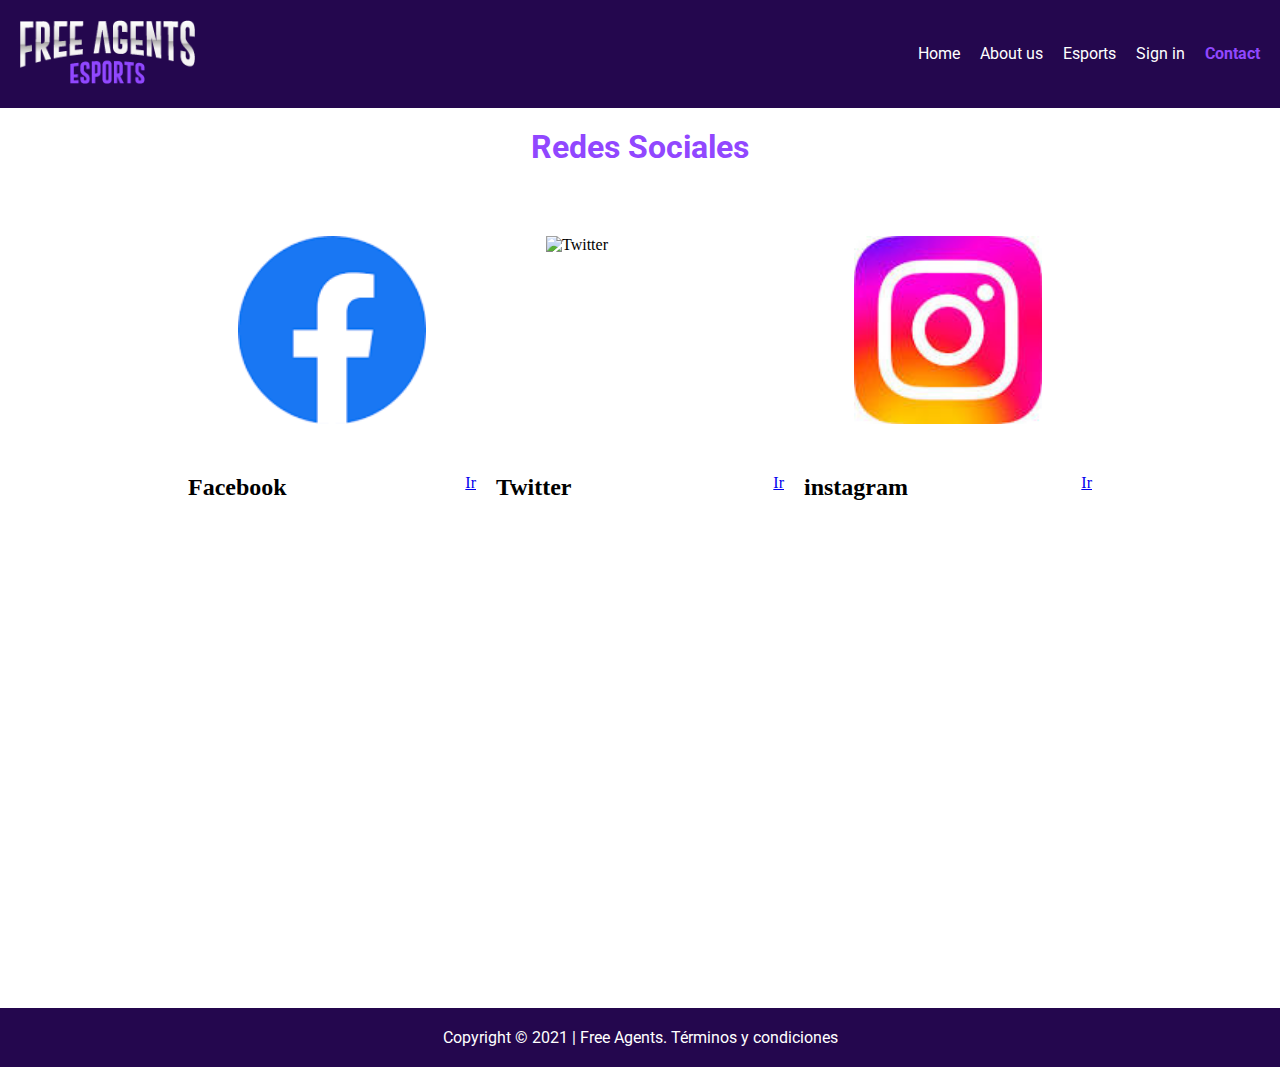
==== pages/contacto.html @ a9deabde "Proyecto final" ====
<!DOCTYPE html>
<html lang="en">

<head>
    <meta charset="UTF-8">
    <meta name="author" content="Guido Falcone" />
    <meta name="description" content="Pagina dedicada a los esports." />
    <meta name="viewport" content="width=device-width, initial-scale=1.0">
    <link rel="preconnect" href="https://fonts.googleapis.com">
    <link rel="preconnect" href="https://fonts.gstatic.com" crossorigin>
    <link href="https://fonts.googleapis.com/css2?family=Roboto:wght@300;400;700&display=swap" rel="stylesheet">
    <link href="https://cdn.jsdelivr.net/npm/bootstrap@5.3.2/dist/css/bootstrap.min.css" rel="stylesheet"
        integrity="sha384-T3c6CoIi6uLrA9TneNEoa7RxnatzjcDSCmG1MXxSR1GAsXEV/Dwwykc2MPK8M2HN" crossorigin="anonymous">
    <link rel="shortcut icon" href="https://pbs.twimg.com/profile_images/1674213973749555202/nG1PeJ8y_400x400.png"
        type="image/x-icon">
    <link rel="stylesheet" href="../css/style.css">
    <title>Free Agents Esports</title>
</head>

<body>
    <header>
        <a href="../index.html">
            <img src="../recursos/Logo.png" alt="Logo Esports">
        </a>
        <nav>
            <ul>
                <li><a href="../index.html">Home</a></li>
                <li><a href="../pages/nosotros.html">About us</a></li>
                <li><a href="../pages/esports.html">Esports</a></li>
                <li><a href="../pages/registrate.html">Sign in</a>
                <li><a class="active" href="../pages/contacto.html">Contact</a></li>
            </ul>
        </nav>
    </header>
    <main id="main-contacto">
        <h1 class="titulo">Redes Sociales</h1>
        <div class="redes">
            <div class="card" style="width: 18rem;">
                <img src="../recursos/facebook.png" class="card-img-top" alt="facebook">
                <div class="card-body">
                    <h2 class="card-text text-center ">Facebook</h2>
                    <a target="_blank" class="btn btn-info" href="https://www.facebook.com/">Ir</a>
                </div>
            </div>
            <div class="card" style="width: 18rem;">
                <img src="https://upload.wikimedia.org/wikipedia/commons/thumb/6/6f/Logo_of_Twitter.svg/2491px-Logo_of_Twitter.svg.png"
                    class="card-img-top" alt="Twitter">
                <div class="card-body">
                    <h2 class="card-text text-center ">Twitter</h2>
                    <a target="_blank" class="btn btn-info" href="https://twitter.com/">Ir</a>
                </div>
            </div>
            <div class="card" style="width: 18rem;">
                <img src="../recursos/instagram.jpg" class="card-img-top" alt="instagram">
                <div class="card-body">
                    <h2 class="card-text text-center ">instagram</h2>
                    <a target="_blank" class="btn btn-info" href="https://www.instagram.com/">Ir</a>
                </div>
            </div>
        </div>
        </div>
        </div>
    </main>

    <footer class="footer">
        <p>Copyright © 2021 | Free Agents. Términos y condiciones</p>
    </footer>


    <script src="https://cdn.jsdelivr.net/npm/bootstrap@5.3.2/dist/js/bootstrap.bundle.min.js"
        integrity="sha384-C6RzsynM9kWDrMNeT87bh95OGNyZPhcTNXj1NW7RuBCsyN/o0jlpcV8Qyq46cDfL"
        crossorigin="anonymous"></script>
</body>

</html>
---- css/style.css ----
* {
  margin: 0;
  padding: 0;
  box-sizing: border-box;
}

header {
  background-color: #24074e;
  display: flex;
  justify-content: space-between;
  align-items: center;
  padding: 20px;
}
header nav ul {
  display: flex;
  gap: 20px;
  list-style: none;
}
header nav ul li {
  font-family: Roboto;
}
header nav ul li a {
  color: white;
  text-decoration: none;
  transition: all 0.3s ease;
}
header nav ul li a:hover {
  color: #9147ff;
  transition: all 0.3s ease;
}
header .active {
  font-weight: bold;
  color: #9147ff;
}
header img {
  width: 175px;
}
@media (max-width: 1000px) {
  header {
    flex-direction: column;
    align-items: center;
  }
  header nav ul {
    flex-direction: column;
    text-align: center;
    margin-top: 15px;
    padding: 0;
  }
}

footer {
  background-color: #24074e;
  text-align: center;
  color: white;
  padding: 20px;
  font-family: Roboto;
}

#main-contacto {
  padding: 0 20px;
  height: 100vh;
}
#main-contacto .redes {
  padding: 0 30px;
  display: flex;
  gap: 20px;
  flex-wrap: wrap;
  justify-content: center;
}
#main-contacto .redes div {
  display: flex;
  flex-direction: column;
  justify-content: space-between;
}
#main-contacto .redes div img {
  padding: 50px;
}
#main-contacto .titulo {
  font-family: Roboto;
  text-align: center;
  padding: 20px;
  color: #9147ff;
}
#main-contacto .redes .card .card-body {
  display: flex;
  flex-direction: row;
  justify-content: space-between;
}

#main-registrate {
  height: 100vh;
}
#main-registrate form {
  width: 50%;
  margin: 0 auto;
  padding: 20px 0;
  display: flex;
  flex-direction: column;
  gap: 15px;
}
@media (max-width: 1000px) {
  #main-registrate form {
    width: 90%;
  }
}

#main-index {
  height: 100vh;
  display: flex;
  align-items: center;
  padding: 20px;
  gap: 20px;
}
#main-index p {
  font-family: Roboto;
}
@media (max-width: 1000px) {
  #main-index {
    flex-direction: column;
  }
  #main-index p {
    text-align: center;
  }
}

#main-nosotros {
  height: 100vh;
  display: flex;
  align-items: center;
  padding: 20px;
  gap: 20px;
}
#main-nosotros p {
  font-family: Roboto;
}
@media (max-width: 1000px) {
  #main-nosotros {
    flex-direction: column;
  }
  #main-nosotros p {
    text-align: center;
  }
}

#main-esports {
  height: 100vh;
}
#main-esports .titulo {
  font-family: Roboto;
  text-align: center;
  padding: 20px;
  color: #9147ff;
}
#main-esports .juegos {
  padding: 0 30px;
  display: flex;
  gap: 20px;
  flex-wrap: wrap;
  justify-content: center;
}
#main-esports .juegos div {
  display: flex;
  flex-direction: column;
  justify-content: space-between;
}
#main-esports .juegos div img {
  padding: 30px;
}
#main-esports .titulo-juego {
  font-family: Roboto;
  font-size: 25px;
}

footer {
  position: none;
}/*# sourceMappingURL=style.css.map */
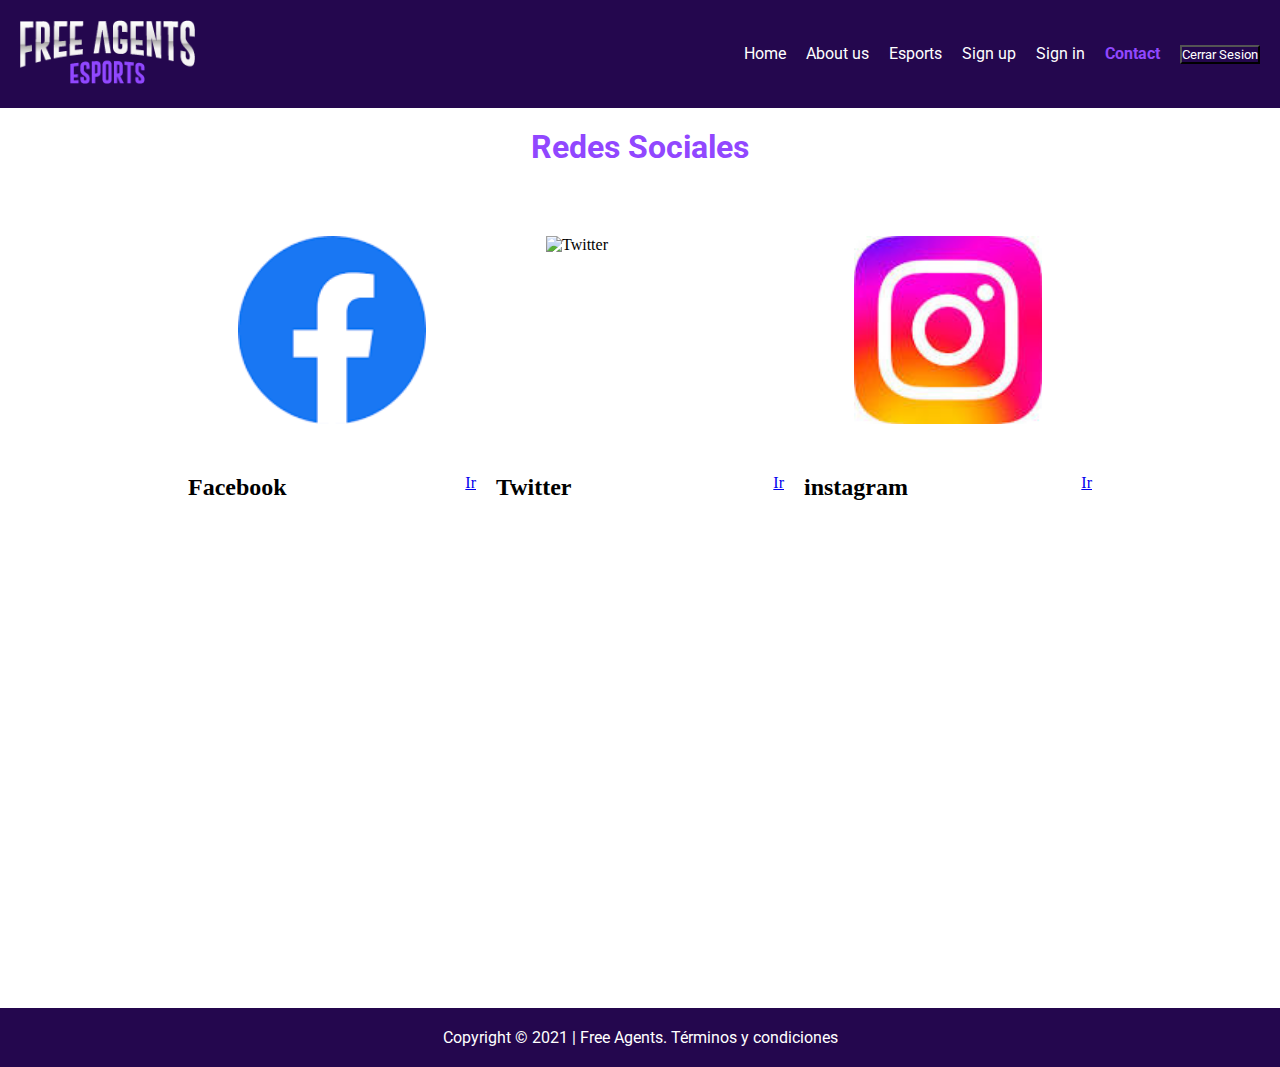
==== commit 04df08bb: "añadi js" ====
--- a/pages/contacto.html
+++ b/pages/contacto.html
@@ -1,10 +1,12 @@
 <!DOCTYPE html>
-<html lang="en">
+<html lang="es">
 
 <head>
     <meta charset="UTF-8">
     <meta name="author" content="Guido Falcone" />
-    <meta name="description" content="Pagina dedicada a los esports." />
+    <meta name="description"
+        content="Aca vas a poder contactarte con nosotros para ser la proxima eminencia del gaming, sin importar tu plataforma (pc, playstation, nintendo switch)." />
+    <meta name="keywords" content="free agents esports, esports, contacto, pc, playstation, nintendo switch">
     <meta name="viewport" content="width=device-width, initial-scale=1.0">
     <link rel="preconnect" href="https://fonts.googleapis.com">
     <link rel="preconnect" href="https://fonts.gstatic.com" crossorigin>
@@ -14,7 +16,7 @@
     <link rel="shortcut icon" href="https://pbs.twimg.com/profile_images/1674213973749555202/nG1PeJ8y_400x400.png"
         type="image/x-icon">
     <link rel="stylesheet" href="../css/style.css">
-    <title>Free Agents Esports</title>
+    <title>Contacto | Free Agents Esports</title>
 </head>
 
 <body>
@@ -27,8 +29,10 @@
                 <li><a href="../index.html">Home</a></li>
                 <li><a href="../pages/nosotros.html">About us</a></li>
                 <li><a href="../pages/esports.html">Esports</a></li>
-                <li><a href="../pages/registrate.html">Sign in</a>
+                <li id="sign-up"><a href="../pages/registrate.html">Sign up</a>
+                <li id="sign-in"><a href="../pages/iniciar-sesion.html">Sign in</a></li>
                 <li><a class="active" href="../pages/contacto.html">Contact</a></li>
+                <li id="sign-out" class="d-none"><button id="btn-out">Cerrar Sesion</button></li>
             </ul>
         </nav>
     </header>
@@ -67,9 +71,11 @@
     </footer>
 
 
+    <script src="https://cdn.jsdelivr.net/npm/sweetalert2@11"></script>
     <script src="https://cdn.jsdelivr.net/npm/bootstrap@5.3.2/dist/js/bootstrap.bundle.min.js"
         integrity="sha384-C6RzsynM9kWDrMNeT87bh95OGNyZPhcTNXj1NW7RuBCsyN/o0jlpcV8Qyq46cDfL"
         crossorigin="anonymous"></script>
+    <script src="../scripts/index.js"></script>
 </body>
 
 </html>--- a/css/style.css
+++ b/css/style.css
@@ -16,15 +16,15 @@
   gap: 20px;
   list-style: none;
 }
-header nav ul li {
-  font-family: Roboto;
-}
-header nav ul li a {
+header nav ul li, header nav ul #btn-out {
+  font-family: Roboto;
+}
+header nav ul li a, header nav ul #btn-out a {
   color: white;
   text-decoration: none;
   transition: all 0.3s ease;
 }
-header nav ul li a:hover {
+header nav ul li a:hover, header nav ul #btn-out a:hover {
   color: #9147ff;
   transition: all 0.3s ease;
 }
@@ -46,6 +46,18 @@
     margin-top: 15px;
     padding: 0;
   }
+}
+header #btn-out {
+  background-color: transparent;
+  box-shadow: none;
+  color: white;
+  text-decoration: none;
+  transition: all 0.3s ease;
+}
+header #btn-out:hover {
+  color: #9147ff;
+  transition: all 0.3s ease;
+  cursor: pointer;
 }
 
 footer {
@@ -58,7 +70,12 @@
 
 #main-contacto {
   padding: 0 20px;
-  height: 100vh;
+  padding-bottom: 20px;
+}
+@media (min-width: 1000px) {
+  #main-contacto {
+    height: 100vh;
+  }
 }
 #main-contacto .redes {
   padding: 0 30px;
@@ -113,6 +130,8 @@
 }
 #main-index p {
   font-family: Roboto;
+  font-weight: bolder;
+  font-size: 40px;
 }
 @media (max-width: 1000px) {
   #main-index {
@@ -124,14 +143,19 @@
 }
 
 #main-nosotros {
-  height: 100vh;
   display: flex;
   align-items: center;
   padding: 20px;
   gap: 20px;
 }
+@media (min-width: 1000px) {
+  #main-nosotros {
+    height: 100vh;
+  }
+}
 #main-nosotros p {
   font-family: Roboto;
+  font-size: 20px;
 }
 @media (max-width: 1000px) {
   #main-nosotros {
@@ -143,7 +167,12 @@
 }
 
 #main-esports {
-  height: 100vh;
+  padding-bottom: 20px;
+}
+@media (min-width: 1000px) {
+  #main-esports {
+    height: 100vh;
+  }
 }
 #main-esports .titulo {
   font-family: Roboto;
@@ -169,8 +198,4 @@
 #main-esports .titulo-juego {
   font-family: Roboto;
   font-size: 25px;
-}
-
-footer {
-  position: none;
 }/*# sourceMappingURL=style.css.map */